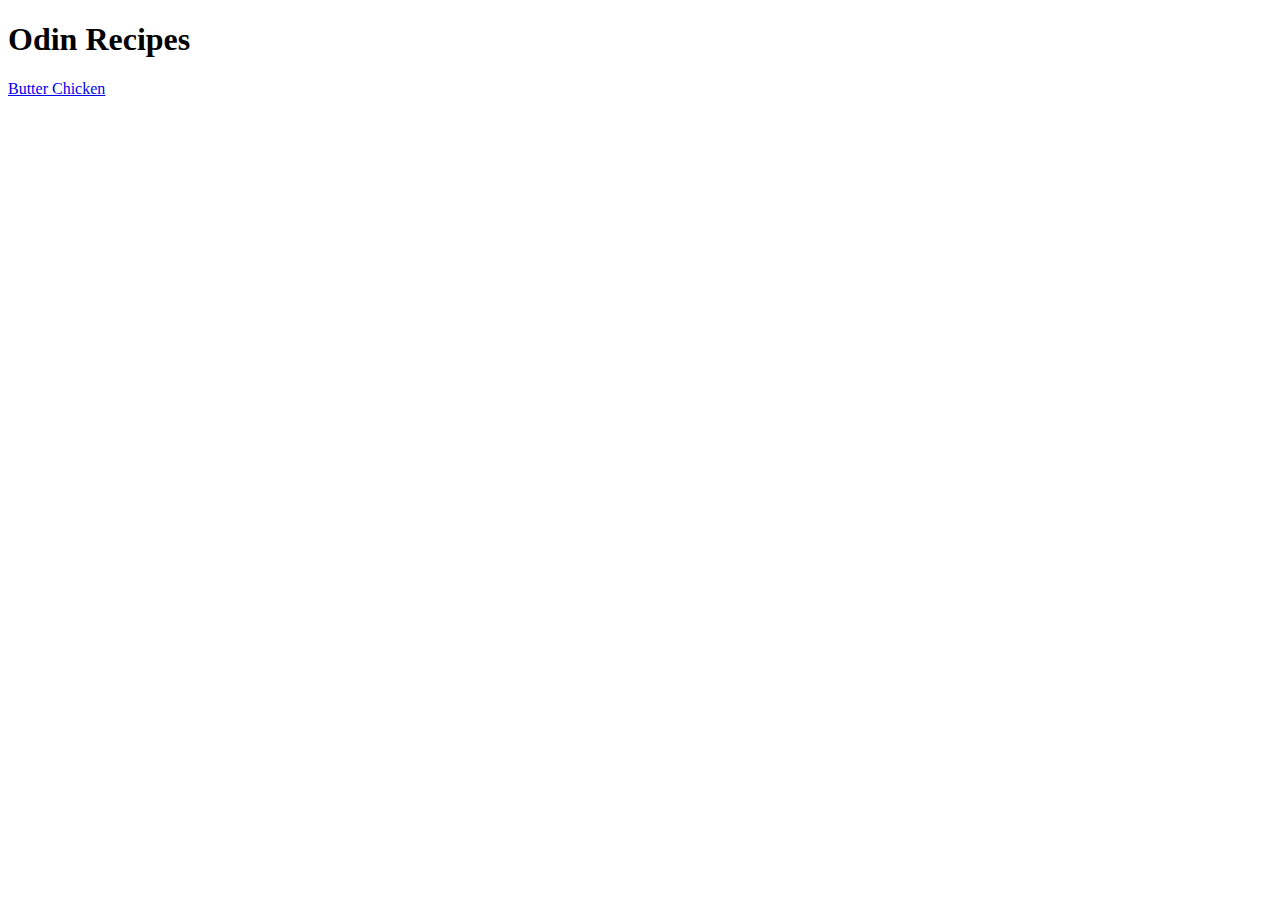
==== index.html @ 38abc54a "Added butterchicken image" ====
<!DOCTYPE html>
<html lang="en">
<head>
    <meta charset="UTF-8">
    <meta name="viewport" content="width=device-width, initial-scale=1.0">
    <title>Document</title>
</head>
<body>
    <h1>Odin Recipes</h1>
    <a href="recipes/butterchicken.html">Butter Chicken</a>
</body>
</html>
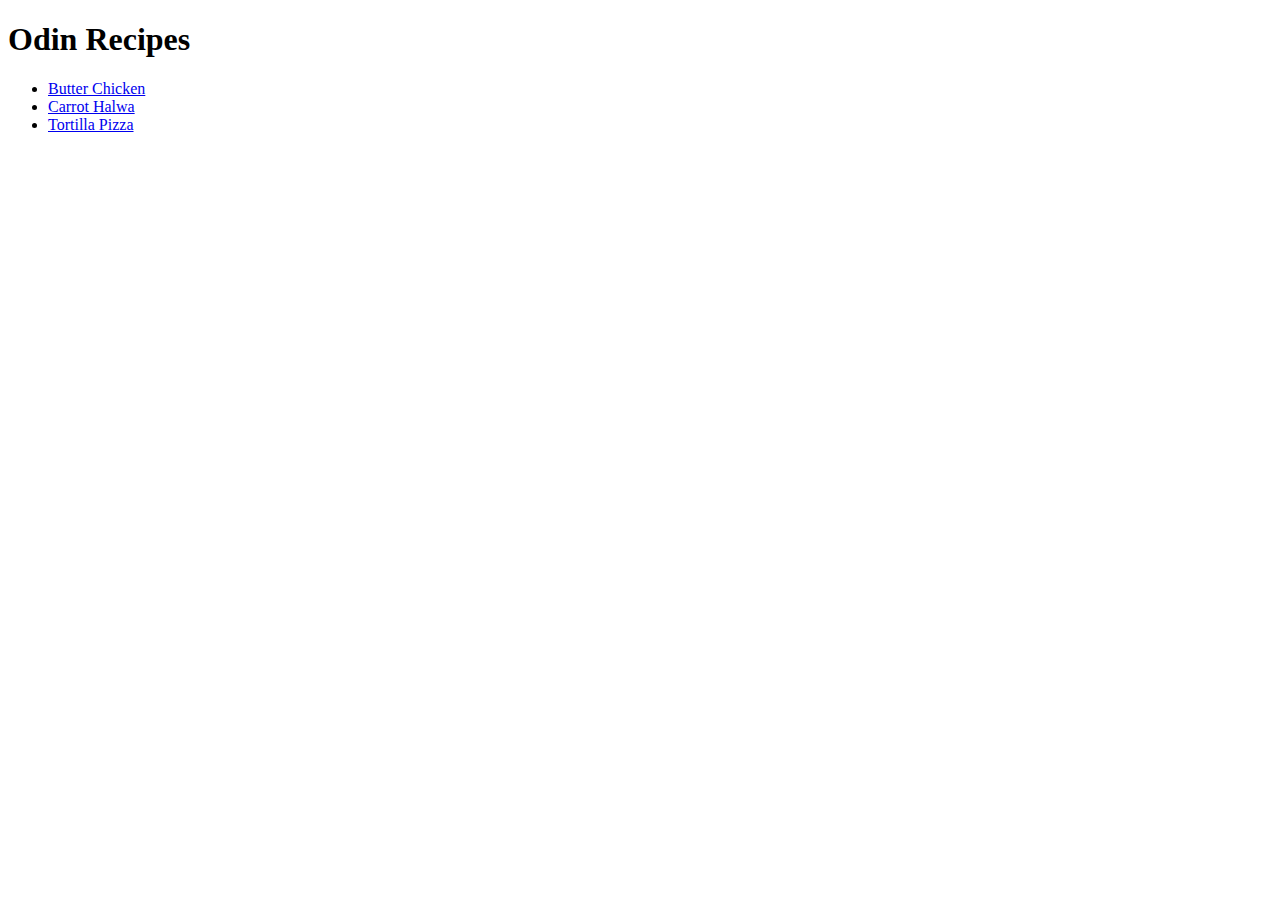
==== commit 8a15dcb7: "Added the page content which wasn't committed" ====
--- a/index.html
+++ b/index.html
@@ -3,10 +3,15 @@
 <head>
     <meta charset="UTF-8">
     <meta name="viewport" content="width=device-width, initial-scale=1.0">
-    <title>Document</title>
+    <title>Recipes Project</title>
 </head>
 <body>
     <h1>Odin Recipes</h1>
-    <a href="recipes/butterchicken.html">Butter Chicken</a>
+    <ul>
+        <li><a href="recipes/butterchicken.html">Butter Chicken</a></li>
+        <li><a href="recipes/carrothalwa.html">Carrot Halwa</a></li>
+        <li><a href="recipes/pizza.html">Tortilla Pizza</a></li>
+      </ul>
+    
 </body>
 </html>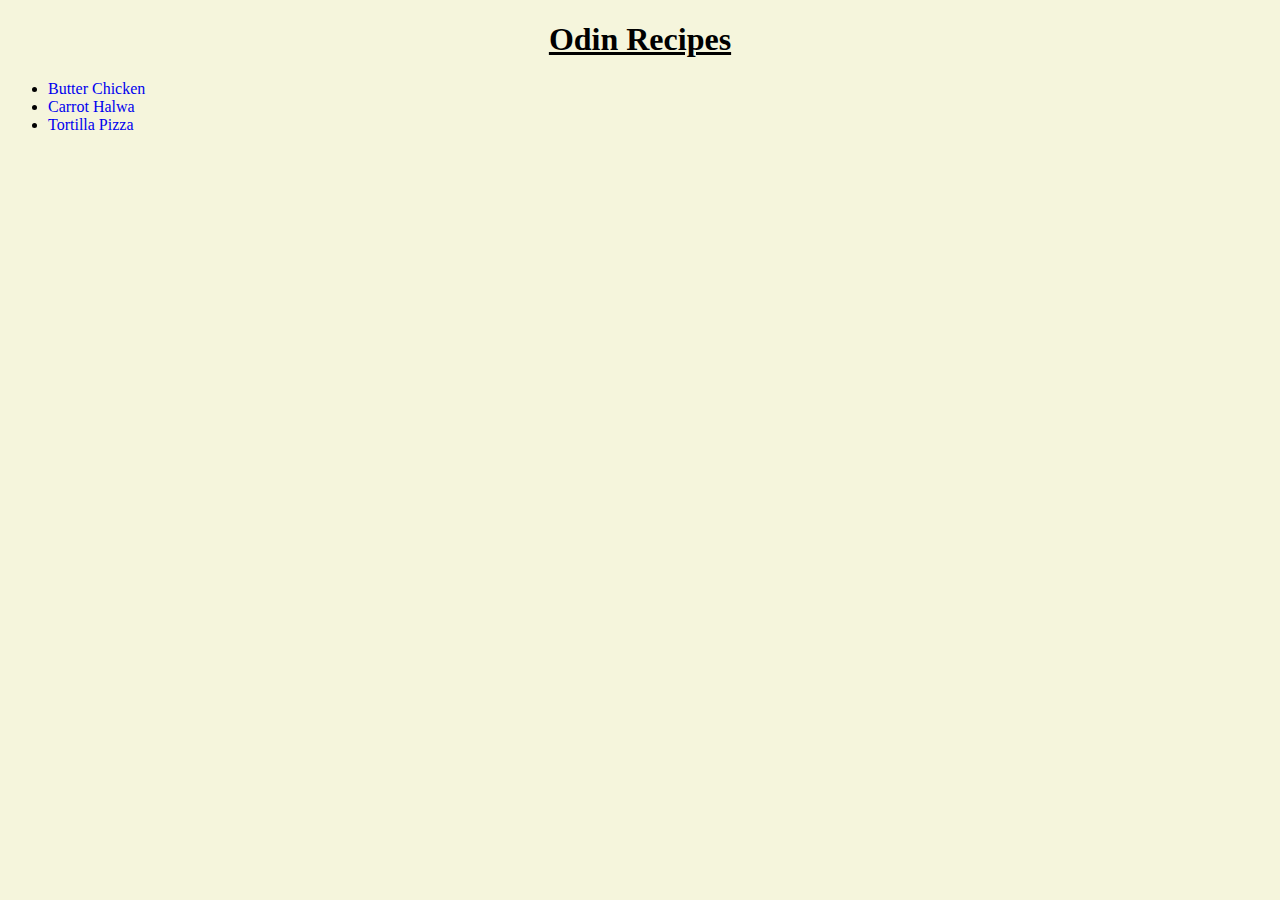
==== commit b9203a0a: "Added CSS to the Recipe pages" ====
--- a/index.html
+++ b/index.html
@@ -1,6 +1,7 @@
 <!DOCTYPE html>
 <html lang="en">
 <head>
+    <link rel="stylesheet" href="style.css">
     <meta charset="UTF-8">
     <meta name="viewport" content="width=device-width, initial-scale=1.0">
     <title>Recipes Project</title>
--- a/style.css
+++ b/style.css
@@ -0,0 +1,21 @@
+h1{
+    text-align: center;
+    text-decoration: underline;
+}
+a{
+    text-decoration: none;
+  
+}
+body{
+    background-color:beige;
+    font-family: 'Times New Roman', Times, serif;
+}
+a:hover {
+    color: red;
+  }
+  a:visited{
+    color:purple;
+  }
+  a:active {
+    color: orange;
+  }